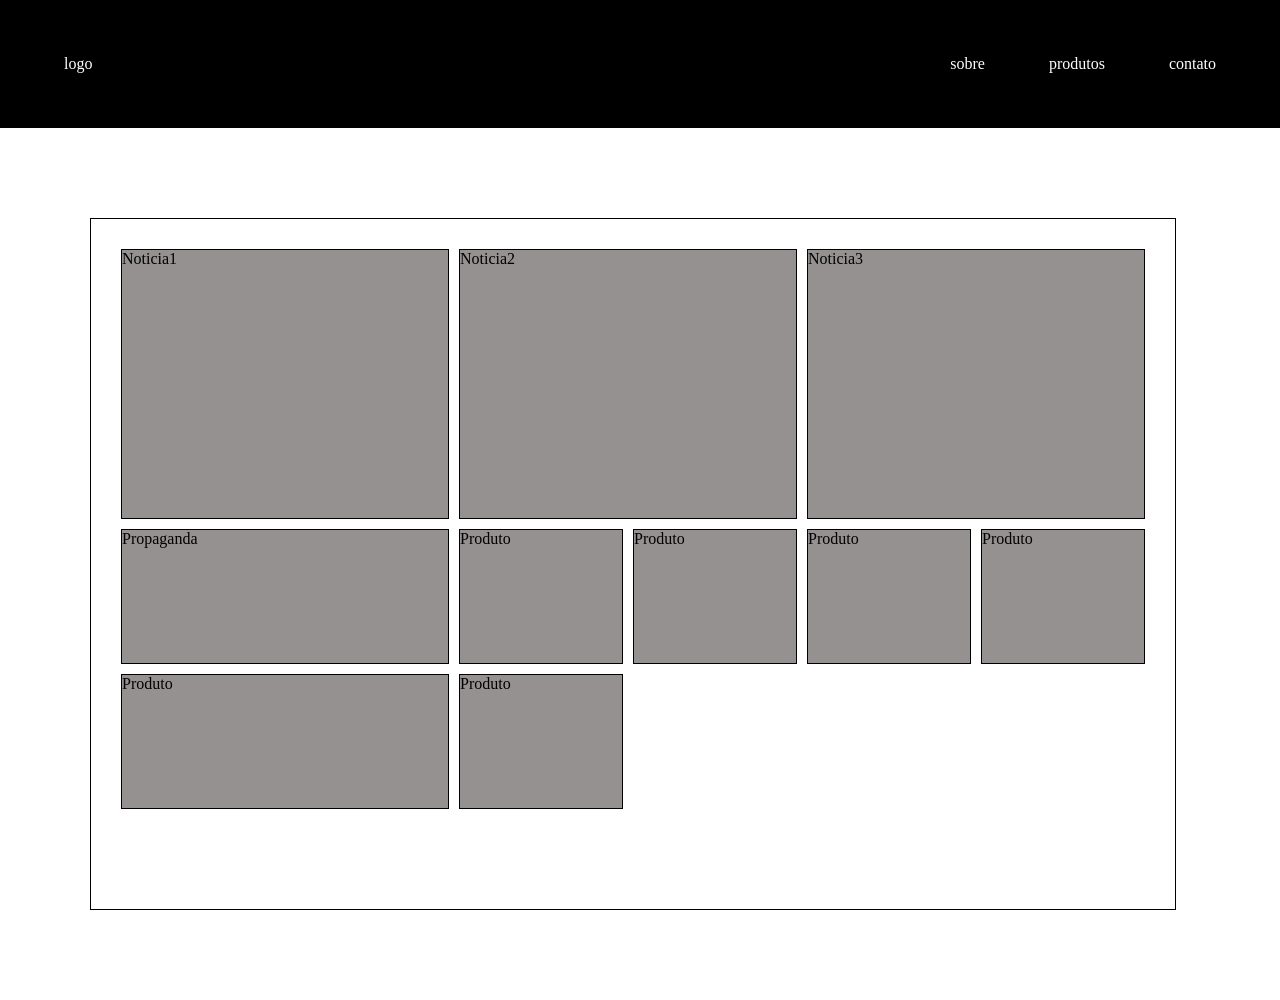
==== atividade.html @ 48a126bd "atividade grid" ====
<!DOCTYPE html>
<html lang="PT-BR">

<head>
    <meta charset="UTF-8">
    <meta name="viewport" content="width=device-width, initial-scale=1.0">
    <link rel="stylesheet" href="atividade.css">
    <title>atividade</title>
</head>
<header>
    <nav>
        logo
    </nav>
    <ul>
        <li>sobre</li>
        <li>produtos</li>
        <li>contato</li>
    </ul>

</header>
<body>
    <div class="container">
    <div class="item1">Noticia1</div>
    <div class="item2">Noticia2</div>
    <div class="item3">Noticia3</div>
    <div class="item4">Propaganda</div>
    <div class="item5">Produto</div>
    <div class="item6">Produto</div>
    <div class="item7">Produto</div>
    <div class="item8">Produto</div>
    <div class="item9">Produto</div>
    <div class="item10">Produto</div>
    </div>

</body>

</html>
---- atividade.css ----
* {
    margin: 0;
    padding: 0;
}

header {
    background-color: black;
    color: white;
    width: 100vw;
    /*o mesmo que 100%*/
    height: 10vw;
    display: flex;
    /*coloca os itens um ao lado do outro ao iunves de um abaixo do outro*/
    align-items: center;
    justify-content: space-between;
    /*distriboi os intens na header*/
}

nav {
    margin-left: 5vw;
}

ul {
    margin-right: 5vw;
    display: flex;
    gap: 5vw;
    /*deu um espaçamento entre os ite m dentro da lista ou dentro da classe*/
    list-style: none;
    /*tira os pontos dentro da lista*/
}

div {
    border: 1px solid;
}

.container {
    /*background-color: palegoldenrod;*/
    width: 80vw;
    margin: 10vh;
    /*auto nao considera topo e baixo somente direita e esquerda*/
    display: grid;
    grid-template-columns: 2fr 1fr 1fr 1fr 1fr;
    /*quantidade de frames, desenho, quanto mais fr mais gordo o quadrado 1fr(fino) 2fr(mmais groso) */
    grid-template-rows: 30vh repeat(3, 15vh);
    /*espessura  das linhas*/
    gap: 10px;
    padding: 30px;
    height: 70vh;
}


.container>div {
    background-color: rgb(150, 145, 145);
}

.item1 {
    grid-row: 1/2;
    grid-column: 1/2;
}

.item2 {
    grid-row: 1/2;
    grid-column: 2/4;
}

.item3 {
    grid-row: 1/2; /*linha esta na lateral do F12*/
    grid-column:4/6 ;
}   

/*.item{
    background-color: rgb(200, 196, 196);
}

.noticia1{
    background-color: rgb(205, 195, 195);
    grid-row-start: 1;
    grid-row-end: 2; 
    grid-column-start: 1; 
    grid-column-end: 2;
    display: grid;
    

}

.noticia2{
    background-color: rgb(205, 195, 195);
    grid-row-start: 1;
    grid-row-end: 2; 
    grid-column-start: 2; 
    grid-column-end: 3;
    display: grid;
}
.noticia3{
     background-color: rgb(205, 195, 195);
    grid-row-start: 1;
    grid-row-end: 2; 
    grid-column-start: 3; 
    grid-column-end: 4;
    display: grid;
}*/

/*.noticia{
    background-color: rgb(139, 126, 126);
    padding: 10px;
    width: 20vw;
    height: 15vh;
    display: grid;
    grid-template-columns: 1fr 1fr 1fr;
    grid-template-rows: 1fr 1fr 1fr;
}

.propaganda {
  grid-column: 1 / 2;
  height: 200px;
  background-color: rgb(139, 126, 126);
}

.produto{
    background-color: rgb(139, 126, 126);
    
}*/
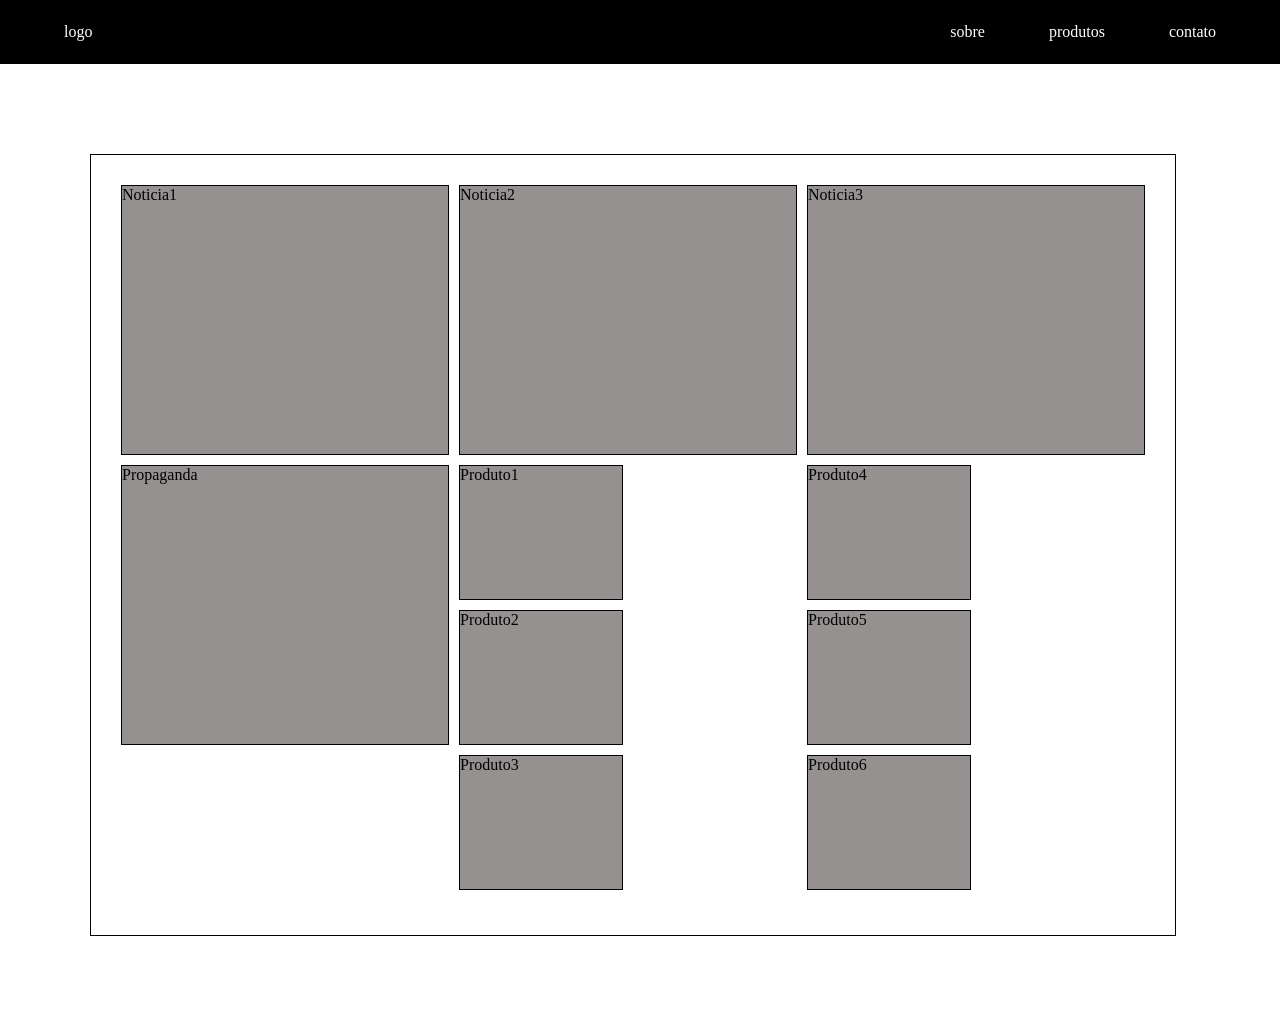
==== commit 8d700aca: "aprendendo grid" ====
--- a/atividade.html
+++ b/atividade.html
@@ -24,12 +24,12 @@
     <div class="item2">Noticia2</div>
     <div class="item3">Noticia3</div>
     <div class="item4">Propaganda</div>
-    <div class="item5">Produto</div>
-    <div class="item6">Produto</div>
-    <div class="item7">Produto</div>
-    <div class="item8">Produto</div>
-    <div class="item9">Produto</div>
-    <div class="item10">Produto</div>
+    <div class="item5">Produto1</div>
+    <div class="item6">Produto2</div>
+    <div class="item7">Produto3</div>
+    <div class="item8">Produto4</div>
+    <div class="item9">Produto5</div>
+    <div class="item10">Produto6</div>
     </div>
 
 </body>
--- a/atividade.css
+++ b/atividade.css
@@ -3,21 +3,23 @@
     padding: 0;
 }
 
-header {
+header { /*configuraçao do cabeçalho*/
     background-color: black;
     color: white;
     width: 100vw;
     /*o mesmo que 100%*/
-    height: 10vw;
+    height: 5vw;
     display: flex;
     /*coloca os itens um ao lado do outro ao iunves de um abaixo do outro*/
-    align-items: center;
-    justify-content: space-between;
-    /*distriboi os intens na header*/
+    align-items: center; /*centraliza na vertical*/
+    justify-content: space-between;/*
+    /*distriboi os intens na header dando um espaço entre eles*/
+    
 }
 
 nav {
     margin-left: 5vw;
+    border: ;
 }
 
 ul {
@@ -45,7 +47,8 @@
     /*espessura  das linhas*/
     gap: 10px;
     padding: 30px;
-    height: 70vh;
+    height: 80vh;
+    
 }
 
 
@@ -68,6 +71,41 @@
     grid-column:4/6 ;
 }   
 
+.item4{
+    grid-row: 2/4; /*mexe de cima pra baixo*/
+    grid-column: 1/2; /*mexe nos lados*/
+}
+
+/*produtos*/
+.item5{
+    grid-row: 2/3;
+    grid-column: 2/3;
+}
+
+.item6{
+    grid-row: 3/4;
+    grid-column: 2/3;
+}
+
+.item7{
+    grid-row: 4/5;
+    grid-column: 2/3;
+}
+
+.item8{
+    grid-row: 2/3 ;
+    grid-column: 4/5;
+}
+
+.item9{
+    grid-row: 3/4;
+    grid-column: 4/5;
+}
+
+.item10{
+    grid-row: 4/5 ;
+    grid-column: 4/5;
+}
 /*.item{
     background-color: rgb(200, 196, 196);
 }
